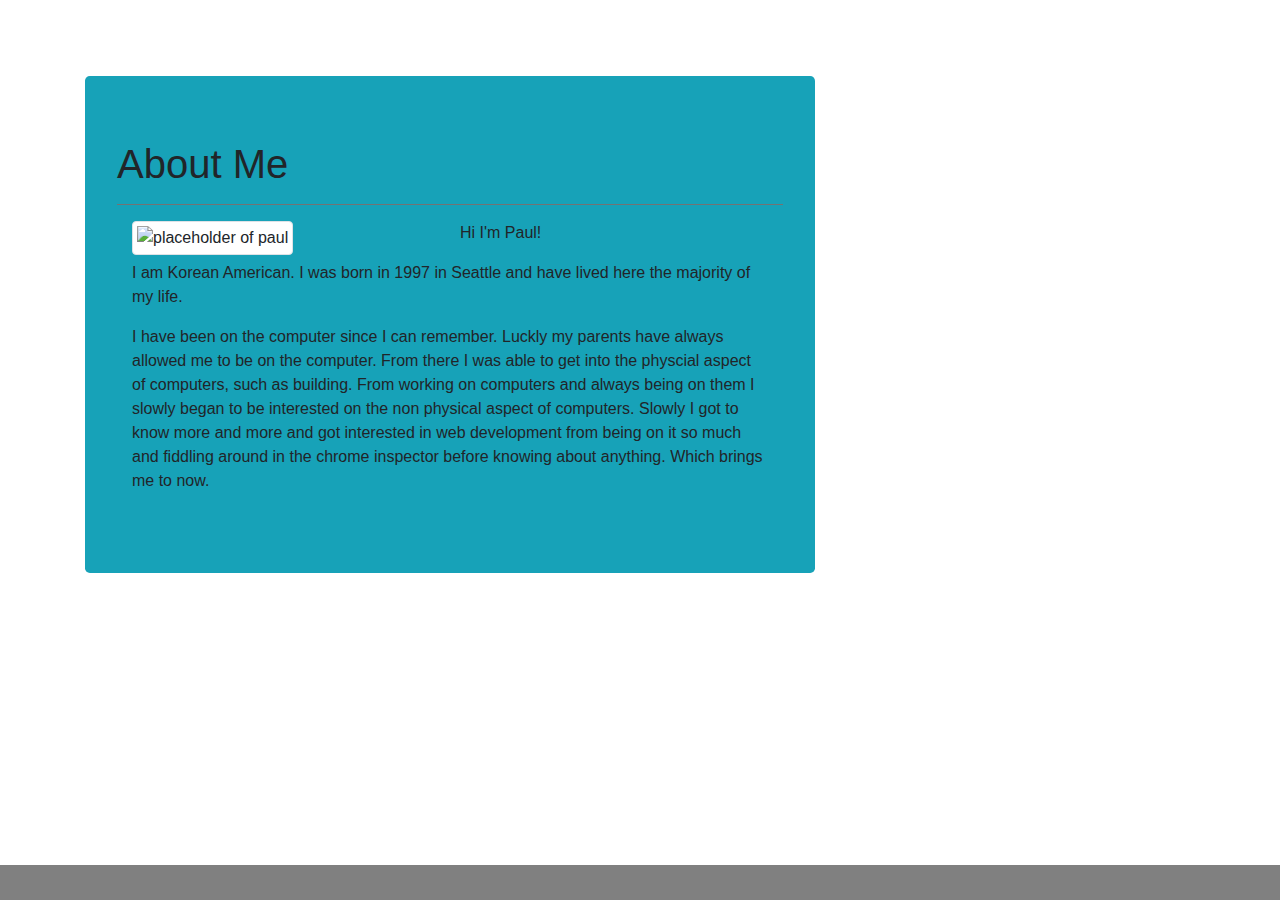
==== index.html @ 03aeebc6 "change navbar, changed background" ====
<!DOCTYPE html>
<html lang="en">
<head>
    <meta charset="UTF-8">
    <meta name="viewport" content="width=device-width, initial-scale=1.0">
    <title>Pauls Portfolio</title>
    <link rel="stylesheet" href="style.css">
    <link rel="stylesheet" href="https://stackpath.bootstrapcdn.com/bootstrap/4.4.1/css/bootstrap.min.css" integrity="sha384-Vkoo8x4CGsO3+Hhxv8T/Q5PaXtkKtu6ug5TOeNV6gBiFeWPGFN9MuhOf23Q9Ifjh" crossorigin="anonymous">
    
</head>
<body>
  <nav class="navbar navbar-expand-lg navbar-light bg-transparent">
    <a class="navbar-brand text-white" href="#">Paul Lee</a>
    <button class="navbar-toggler" type="button" data-toggle="collapse" data-target="#navbarSupportedContent"
      aria-controls="navbarSupportedContent" aria-expanded="false" aria-label="Toggle navigation">
      <span class="navbar-toggler-icon"></span>
    </button>

    <div class="collapse navbar-collapse" id="navbarSupportedContent">
      <ul class="navbar-nav ml-auto">
        <li class="nav-item">
          <a class="nav-link text-white" href="index.html">About Me</a>
        </li>
        <li class="nav-item">
          <a class="nav-link text-white" href="portfolio.html">Portfolio</a>
        </li>
        <li class="nav-item">
          <a class="nav-link text-white" href="contact.html">Contact</a>
        </li>

      </ul>

    </div>
  </nav>

   <div class = "container">
        <div class = "row">
            <div class = "col-lg-8 col-12">
                <div class="last jumbotron bg-info">
                    <h1 class="display-5">About Me</h1>

                    <hr noshade>
                    <div class="col-sm-12">
                        <div class="float-md-left float-none">
                            <img src="https://pbs.twimg.com/media/EQu1QLAUcAA8fy-?format=png&name=small" class="img-thumbnail" alt="placeholder of paul">
                        </div>
                        <p>Hi I'm Paul!</p>
                        <p>I am Korean American. I was born in 1997 in Seattle and have lived here the majority of my life.</p>
                        <p>I have been on the computer since I can remember. Luckly my parents have always allowed me to be on the computer. From there I was able to get into the physcial aspect of computers, such as building. From working on computers and always being on them I slowly began to be interested on the non physical aspect of computers. Slowly I got to know more and more and got interested in web development from being on it so much and fiddling around in the chrome inspector before knowing about anything. Which brings me to now.</p>
                        
                      </div>
                
                </div>
            </div>
        </div>
    </div>
    
  <footer>
    <footer class="footer"></footer>
  </footer>
    
</body>
</html>
---- style.css ----
body{
    background-image: url("https://image.myanimelist.net/ui/OK6W_koKDTOqqqLDbIoPAo7qjgyVOZPjZD85wmLXPl4");
    background-size: cover;
    background-color: ivory;
}

.float-md-left.float-none {
    width: 50%;
    margin-right: 10px;
}

.card-img-overlay {
    padding: 0px;
    margin-top:60%;
}
.btn-warning {
    border-radius: 0;
    height: 40%;
    width: 100%;
}


.card-img {
    height: 300px;
    width: 300px;
    border: 2px black;
}
.card {
    margin-bottom: 25px;
    height: 300px;
    width: 300px;
}


.navbar {
    margin-bottom: 20px;
}

.card.bg-info {
    height: 100%;
}

.footer {
    position: fixed;
    bottom: 0;
    width: 100%;
    height: 35px;
    background: grey;
    padding: 10px;
}

#git {
    color: black;
    text-decoration: underline;
}

.last {
    margin-bottom: 64px;
}
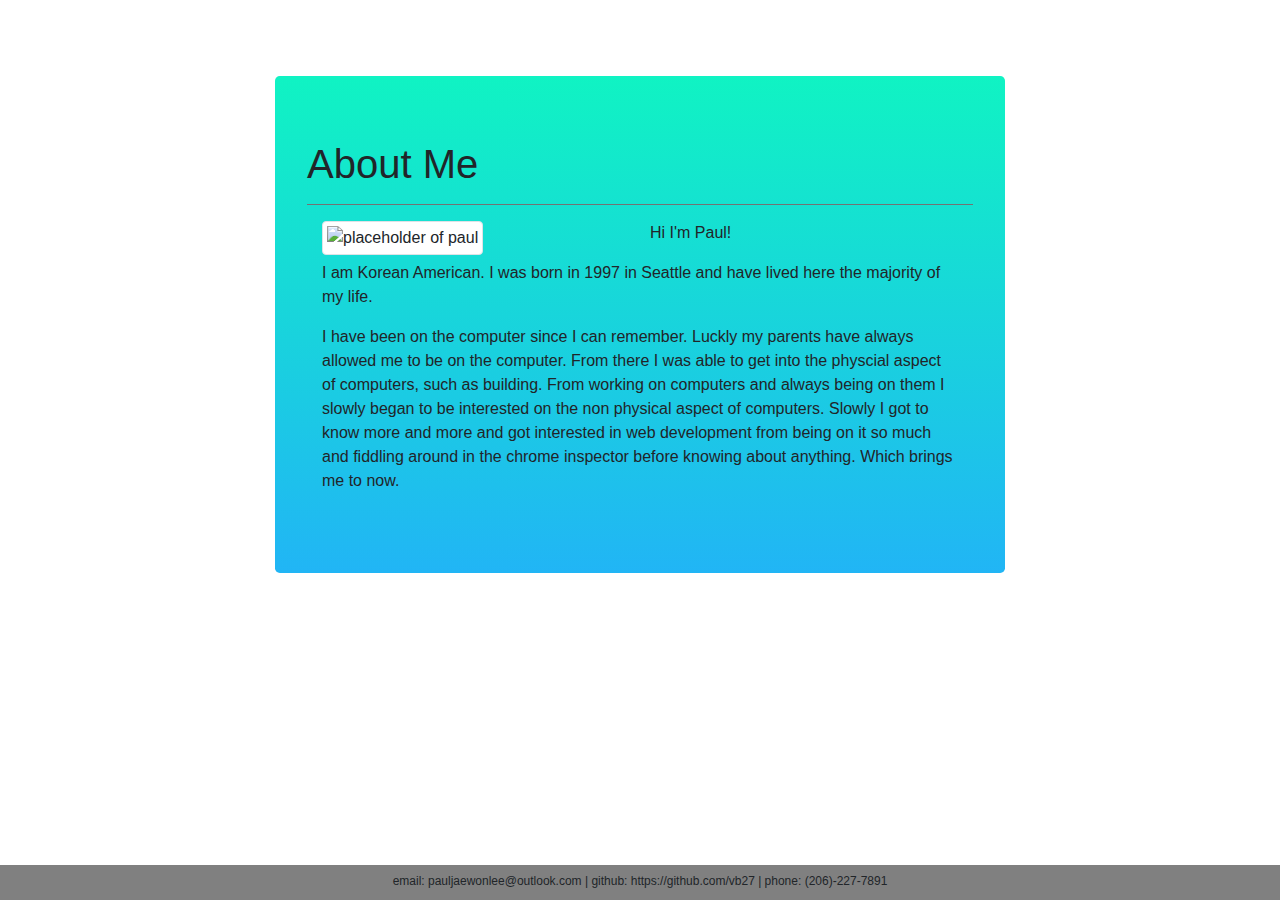
==== commit b62b924c: "removed contacts page and moved it to a footer. added final project" ====
--- a/index.html
+++ b/index.html
@@ -24,9 +24,9 @@
         <li class="nav-item">
           <a class="nav-link text-white" href="portfolio.html">Portfolio</a>
         </li>
-        <li class="nav-item">
+        <!-- <li class="nav-item">
           <a class="nav-link text-white" href="contact.html">Contact</a>
-        </li>
+        </li> -->
 
       </ul>
 
@@ -34,9 +34,9 @@
   </nav>
 
    <div class = "container">
-        <div class = "row">
+        <div class = "row justify-content-center">
             <div class = "col-lg-8 col-12">
-                <div class="last jumbotron bg-info">
+                <div class="last jumbotron gradient">
                     <h1 class="display-5">About Me</h1>
 
                     <hr noshade>
@@ -54,10 +54,10 @@
             </div>
         </div>
     </div>
-    
-  <footer>
-    <footer class="footer"></footer>
-  </footer>
-    
+
+
+    <footer>
+      <footer class="footer">email: pauljaewonlee@outlook.com | github: https://github.com/vb27 | phone: (206)-227-7891</a></footer>
+    </footer>
 </body>
 </html>--- a/style.css
+++ b/style.css
@@ -1,6 +1,6 @@
 body{
-    background-image: url("https://image.myanimelist.net/ui/OK6W_koKDTOqqqLDbIoPAo7qjgyVOZPjZD85wmLXPl4");
-    background-size: cover;
+    background-image: url("https://s3.eu-central-1.amazonaws.com/img.hromadske.ua/posts/images/000/029/497/medium/5.gif");
+    background-size: 100%;
     background-color: ivory;
 }
 
@@ -13,7 +13,7 @@
     padding: 0px;
     margin-top:60%;
 }
-.btn-warning {
+.btn-dark {
     border-radius: 0;
     height: 40%;
     width: 100%;
@@ -40,14 +40,6 @@
     height: 100%;
 }
 
-.footer {
-    position: fixed;
-    bottom: 0;
-    width: 100%;
-    height: 35px;
-    background: grey;
-    padding: 10px;
-}
 
 #git {
     color: black;
@@ -57,3 +49,23 @@
 .last {
     margin-bottom: 64px;
 }
+
+.gradient {
+    background-image: linear-gradient(#10F3C3, #21B5F5);
+}
+
+.subgradient {
+    background-image: linear-gradient(#21B5F5, #004DFF);
+}
+
+.footer {
+    position: fixed;
+    bottom: 0;
+    width: 100%;
+    height: 35px;
+    background: grey;
+    font-size: 12px;
+    text-align: center;
+    padding: 7px;
+}
+
